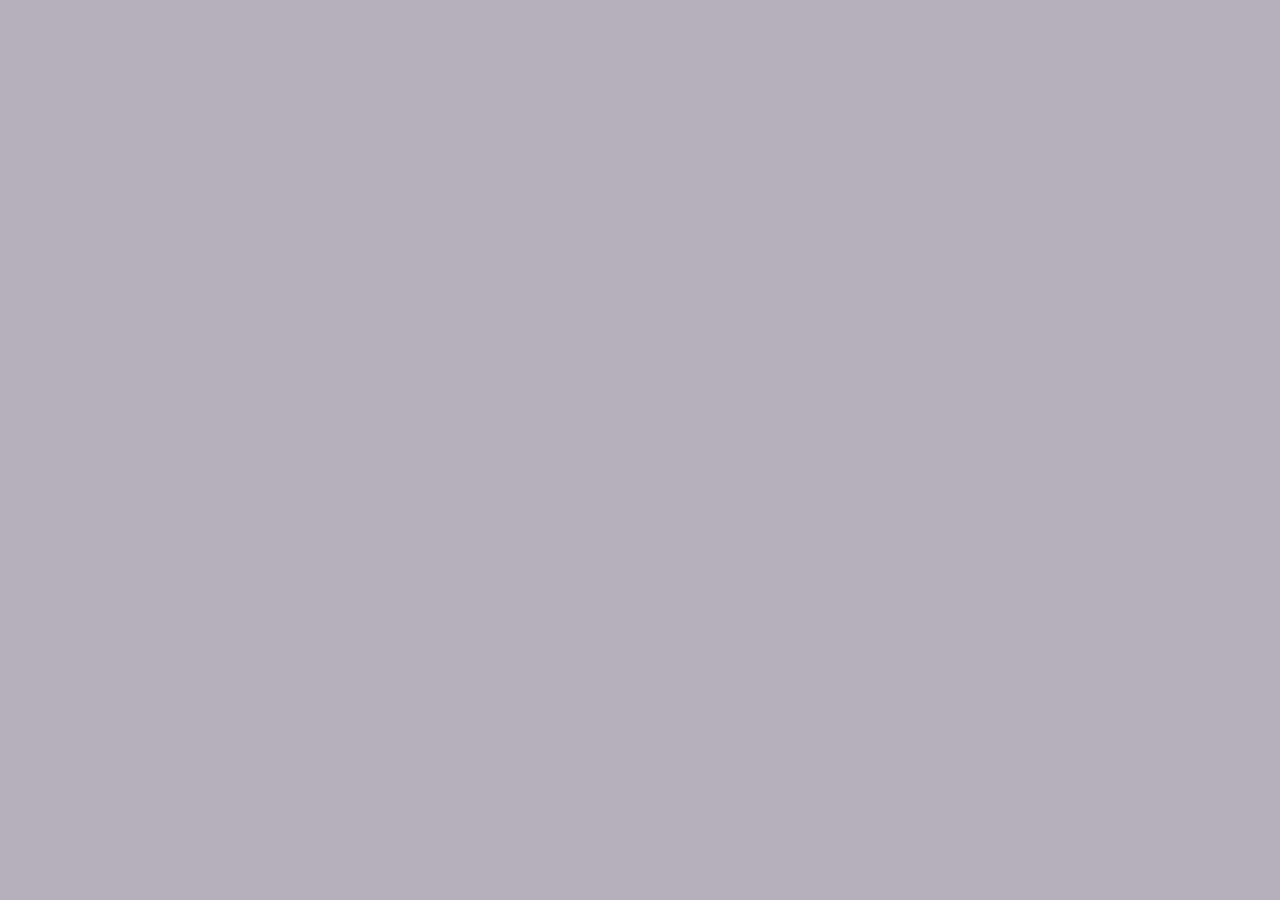
==== certifications.html @ dd4126f3 "update1" ====
<!DOCTYPE html>
<html>
<head>
    <meta charset="UTF-8" />
    <title>home</title>
    <link rel="stylesheet" href="assets/styles/global.css">
    <link rel="stylesheet" href="assets/styles/navbar.css">
    
</head>

<body>

   


</body>

</html>
---- assets/styles/global.css ----
* {
	margin: 0;
	padding: 0;
	width: 100%;
}
body{
    background-color: var(--primary);
    text-align: center;
}


/* color palette */
:root{
    --primary:rgb(182, 176, 189);
    --secondary:rgb(15, 39, 71);
    --teritary:rgb(87, 94, 130);
    --quaternary:rgb(230, 225, 237);

    
}
---- assets/styles/navbar.css ----
*{
    margin: 0;
    padding: 0;
}
body{
    background-color: var(--primary);
}

.main {
    width: 100%;
}

.nav-main{
   width: 100%;
   padding: 2%;
   background-color: var(--secondary);
}
.nav-main ul{
    display: inline;
}
.nav-main li{
    list-style: none;
    display: inline;
}
.nav-link a{
    text-decoration: none;
    padding: 2%;
    color: var(--quaternary);
    font-weight: bold;
}
a:hover {
    color: rgb(201, 201, 218);
    background-color: var(--teritary);
    border-radius: 12px;
    transition: 0.25s;
    border-color: var();
    border:solid;
    text-transform: uppercase;
    
}
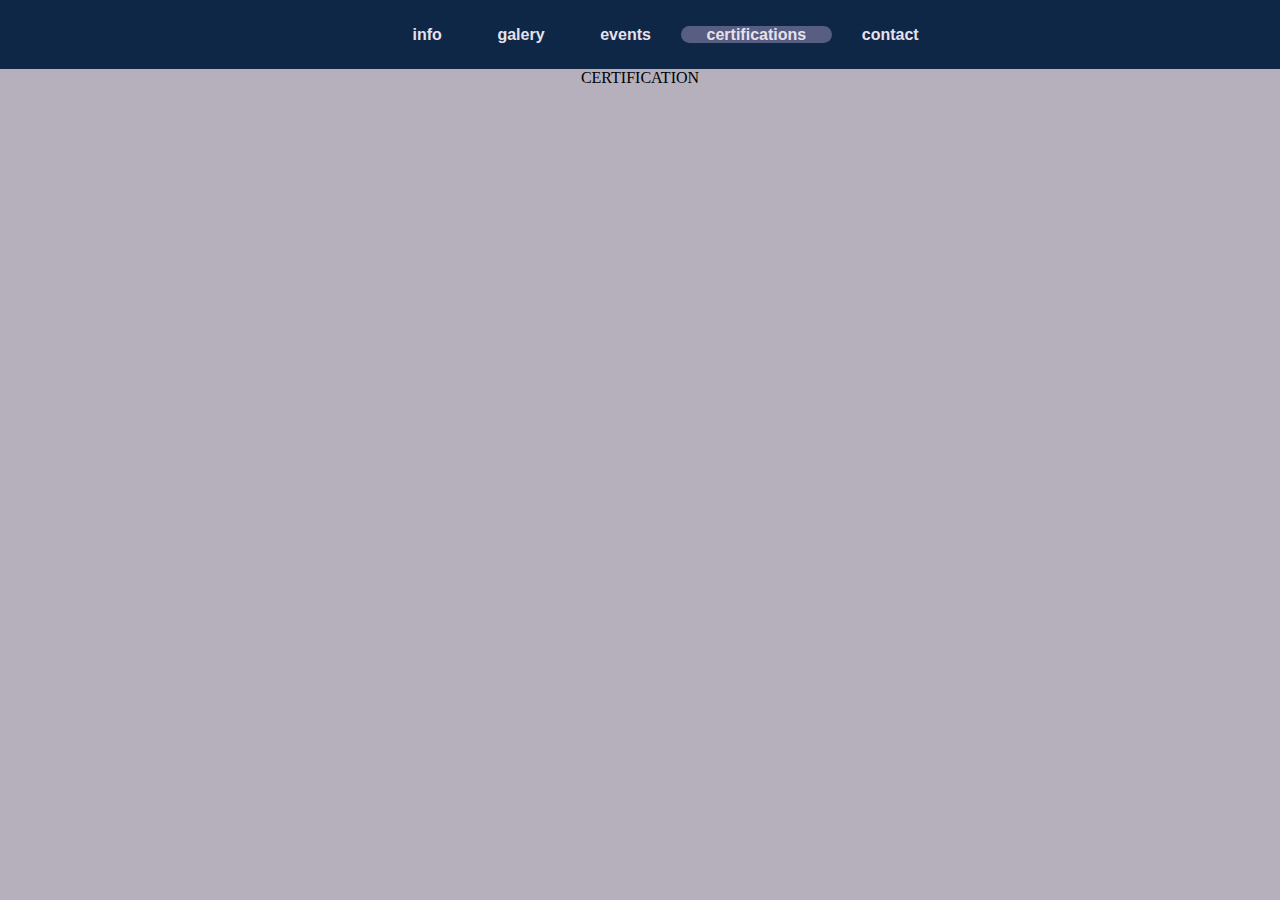
==== commit d4f362ad: "update2" ====
--- a/certifications.html
+++ b/certifications.html
@@ -2,18 +2,25 @@
 <html>
 <head>
     <meta charset="UTF-8" />
-    <title>home</title>
+    <title>events</title>
     <link rel="stylesheet" href="assets/styles/global.css">
     <link rel="stylesheet" href="assets/styles/navbar.css">
     
 </head>
 
 <body>
-
-   
-
-
-</body>
-
-</html>
-
+   <div class="nav-main">
+        <div class="nav-link a">
+            <div class="hover">
+                <ul>
+                    <li><a href="index.html">info</a></li>
+                    <li><a href="galery.html">galery</a></li>
+                    <li ><a href="events.html">events</a></li>
+                    <li class="active"><a href="certifications.html">certifications</a></li>
+                    <li ><a href="contact.html">contact</a></li>
+                </ul>
+            </div>
+        </div>
+    </div>
+    CERTIFICATION
+</body>--- a/assets/styles/global.css
+++ b/assets/styles/global.css
@@ -15,6 +15,6 @@
     --secondary:rgb(15, 39, 71);
     --teritary:rgb(87, 94, 130);
     --quaternary:rgb(230, 225, 237);
-
+    --txtfont: Verdana, Geneva, Tahoma, sans-serif;
     
 }--- a/assets/styles/navbar.css
+++ b/assets/styles/navbar.css
@@ -5,11 +5,9 @@
 body{
     background-color: var(--primary);
 }
-
 .main {
     width: 100%;
 }
-
 .nav-main{
    width: 100%;
    padding: 2%;
@@ -17,6 +15,7 @@
 }
 .nav-main ul{
     display: inline;
+    font-family: Verdana, Geneva, Tahoma, sans-serif;
 }
 .nav-main li{
     list-style: none;
@@ -33,8 +32,46 @@
     background-color: var(--teritary);
     border-radius: 12px;
     transition: 0.25s;
-    border-color: var();
-    border:solid;
+    border-color: var(--primary);
     text-transform: uppercase;
+}
+li :active {
+    color: rgb(201, 201, 218);
+    background-color: var(--teritary);
+    border-radius: 12px;
+}
+.active {
+    color: rgb(201, 201, 218);
+    background-color: var(--teritary);
+    border-radius: 12px;
+}
+
+/* content page text char*/
+.main-txt {
+    width: 80%;
+    font-family: var(--txtfont);
+    color: var(--secondary);
+    padding-top: 3%;
+    padding-inline: 30%;
+}
+p {
+   width: 60%; 
+   text-align: center;
+}
+.heading {
+    font-weight: bold;
+    font-family: var(--txtfont);
+    padding-bottom: 2%;
     
 }
+form {
+    width: 60%;
+    align-items: center;
+    padding-inline: 20%;
+    padding-top: 5%;
+    font-family: var(--txtfont);
+    font-size: 14px;
+}
+img {
+    opacity: 0.4;
+}